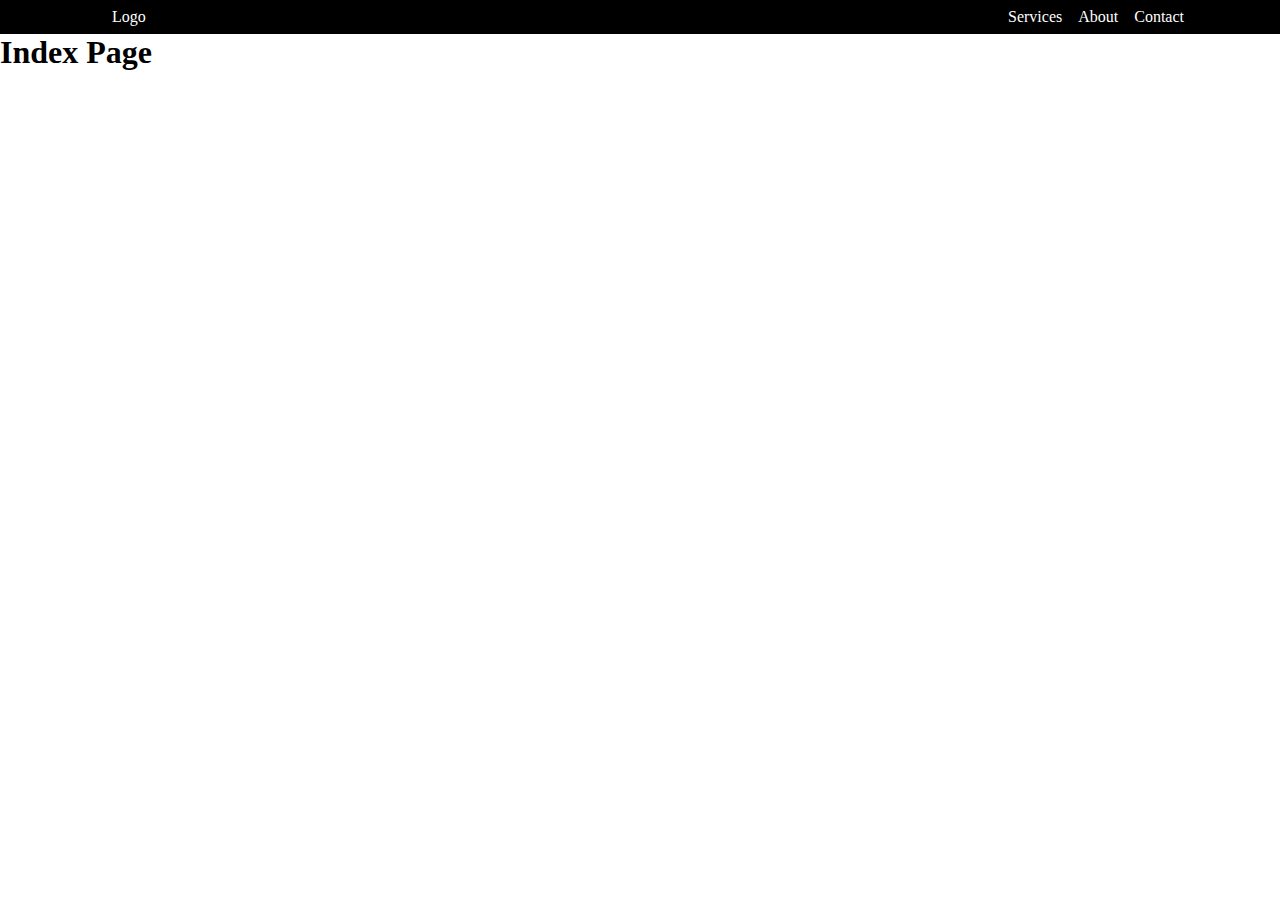
==== index.html @ 391d1739 "agregué archivos de prueba" ====
<!DOCTYPE html>
<html lang="es">
<head>
    <meta charset="UTF-8">
    <meta http-equiv="X-UA-Compatible" content="IE=edge">
    <meta name="viewport" content="width=device-width, initial-scale=1.0">
    <link rel="stylesheet" href="css/main.css">
    <title>Prueba header con Jquery</title>
</head>
<body>
    <header id="header" class="header"></header>

    <h1>Index Page</h1>

    <script src="js/jquery-3.6.0.js"></script>
    <script src="js/script.js"></script>
</body>
</html>
---- css/main.css ----
/* Resets */
*{
    margin: 0;
    padding: 0;
    box-sizing: inherit;
}

html{
    box-sizing: border-box;
}

/* General utilities */
.container{
    width: 85%;
    margin: 0 auto;
    max-width: 1200px;
}

/* Header */
header{
    background-color: #000;
    color: #fff;
    padding: 0.5rem 0;
}

.header__links{
    text-decoration: none;
    color: white;
    margin-left: 1rem;
}

.header__list {
    display: flex;
    list-style-type: none;
}

.header__container{
    display: flex;
    justify-content: space-between;
}
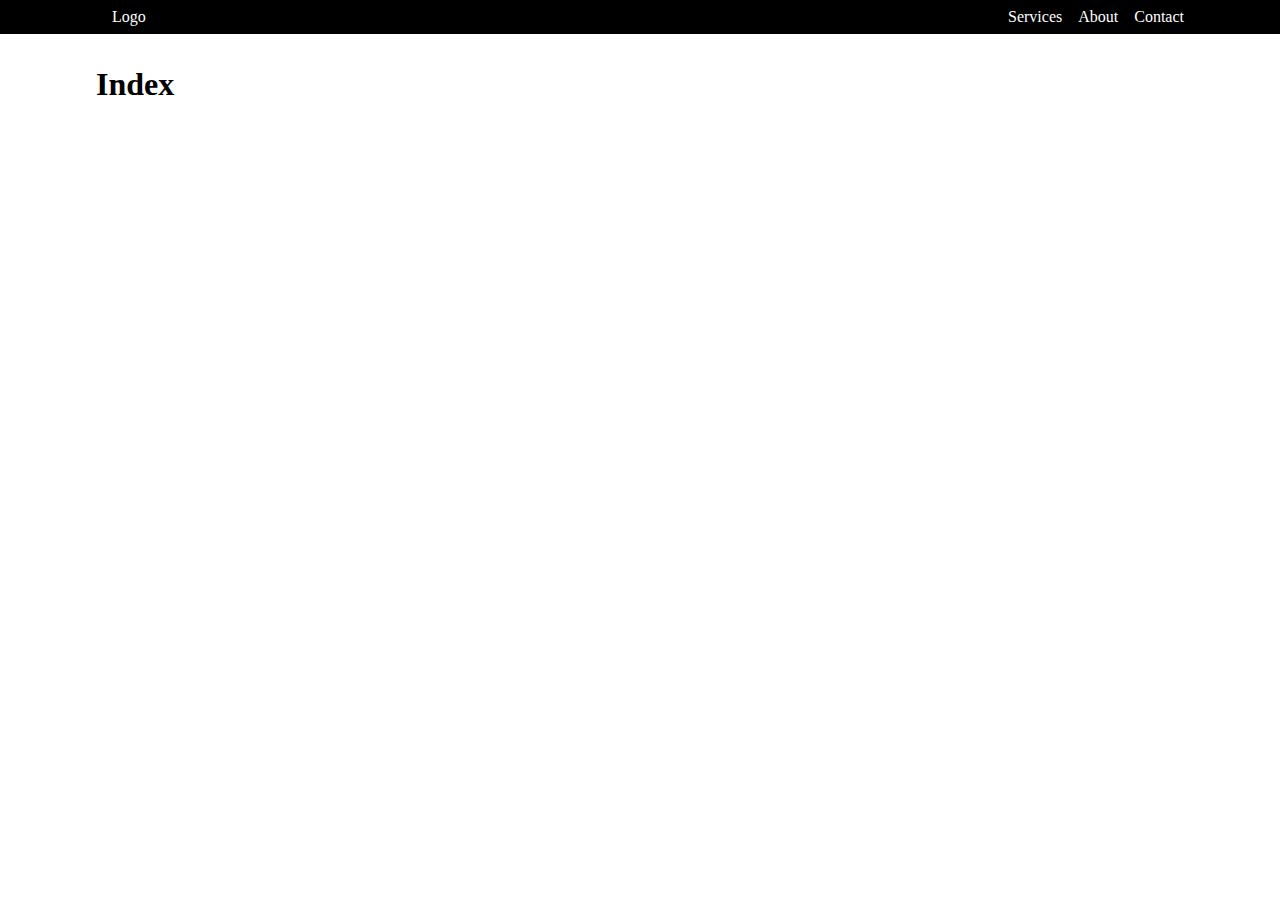
==== commit 915beeb6: "agregué containers" ====
--- a/index.html
+++ b/index.html
@@ -10,7 +10,11 @@
 <body>
     <header id="header" class="header"></header>
 
-    <h1>Index Page</h1>
+    <main>
+        <div class="container">
+            <h1>Index</h1>
+        </div>
+    </main>
 
     <script src="js/jquery-3.6.0.js"></script>
     <script src="js/script.js"></script>
--- a/css/main.css
+++ b/css/main.css
@@ -14,6 +14,10 @@
     width: 85%;
     margin: 0 auto;
     max-width: 1200px;
+}
+
+main{
+    padding: 2rem 0;
 }
 
 /* Header */
